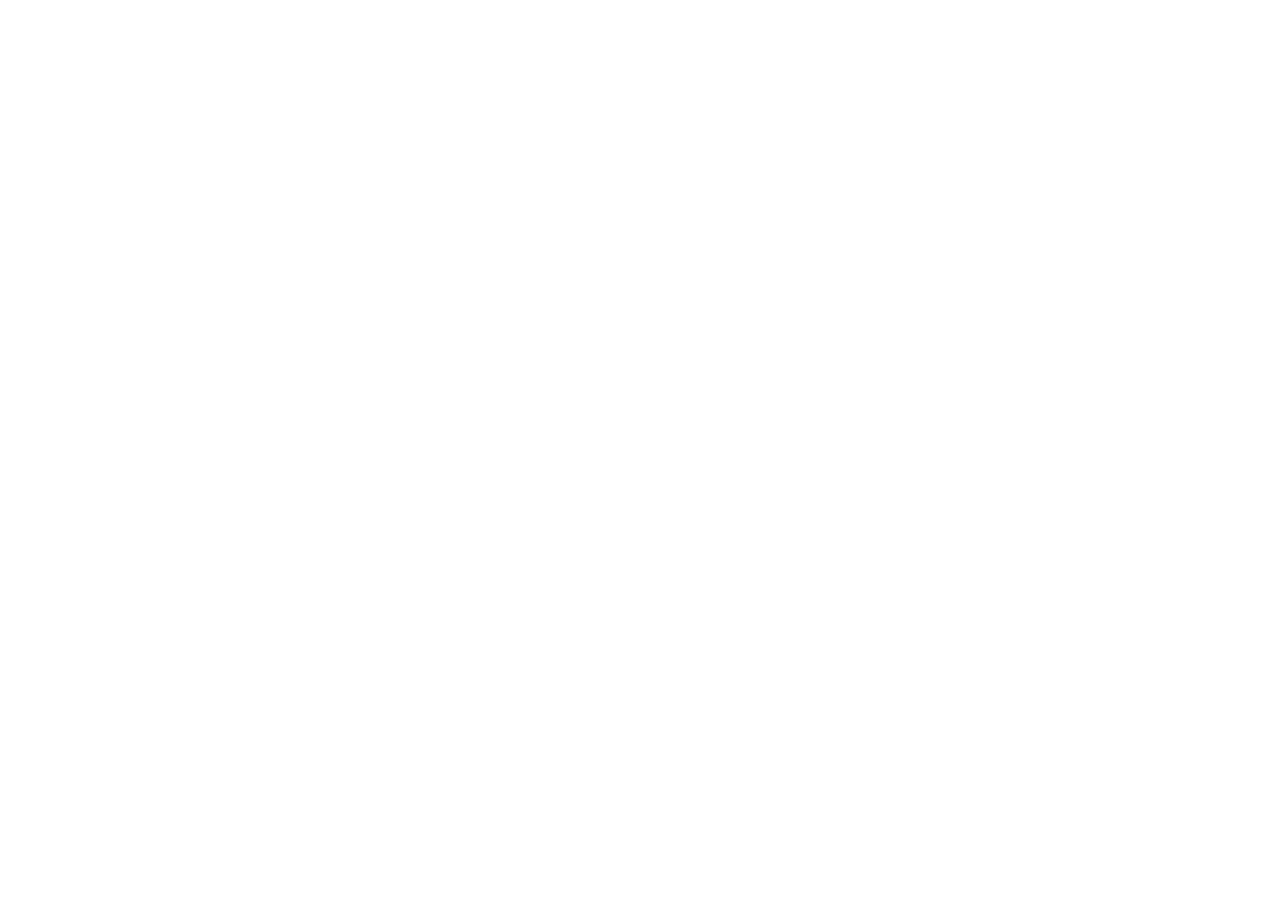
==== index.html @ 3521c60b "Initialised main story-line variables" ====
<!DOCTYPE html>
<html>
<head>
    <meta charset="utf-8" />
    <meta http-equiv="X-UA-Compatible" content="IE=edge">
    <title>Get to work</title>
    <meta name="viewport" content="width=device-width, initial-scale=1">
    <link rel="stylesheet" type="text/css" media="screen" href="main.css" />
    <script src="js/story.js"></script>
</head>
<body>
    <h1 id="name"></h1>
</body>
</html>
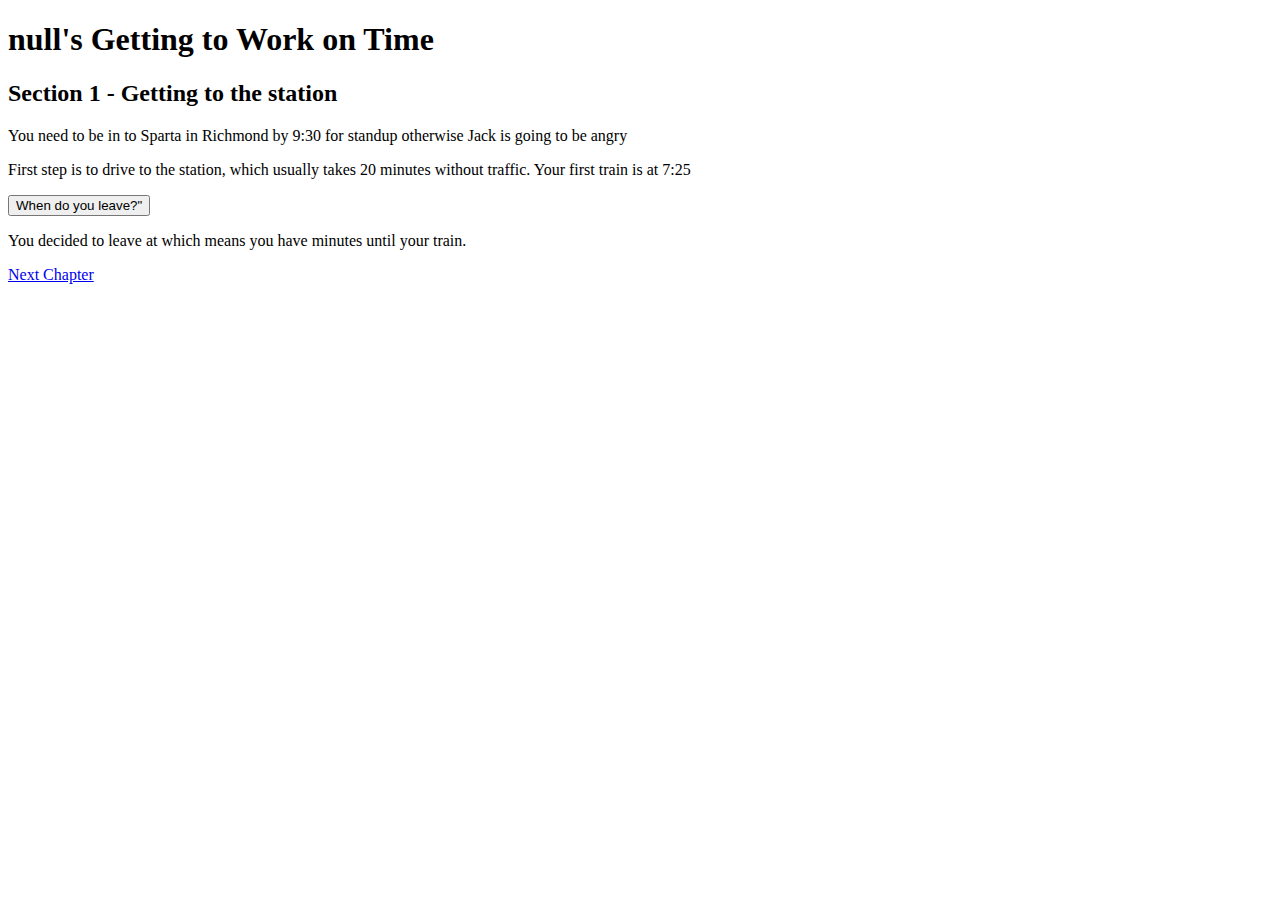
==== commit bbbbaac4: "Finished section1 of storyline, added section2.html" ====
--- a/index.html
+++ b/index.html
@@ -5,10 +5,17 @@
     <meta http-equiv="X-UA-Compatible" content="IE=edge">
     <title>Get to work</title>
     <meta name="viewport" content="width=device-width, initial-scale=1">
-    <link rel="stylesheet" type="text/css" media="screen" href="main.css" />
-    <script src="js/story.js"></script>
+    <link rel="stylesheet" type="text/css" media="screen" href="css/main.css" />
 </head>
 <body>
-    <h1 id="name"></h1>
+    <h1 id="title"></h1>
+    <h2>Section 1 - Getting to the station</h2>
+    <p>You need to be in to Sparta in Richmond by 9:30 for standup otherwise Jack is going to be angry</p>
+    <p>First step is to drive to the station, which usually takes 20 minutes without traffic. Your first train is at 7:25</p>
+    <button type="button" onclick="question1()">When do you leave?"</button>
+    <p>You decided to leave at <span id=leaveTime></span> which means you have <span id="mins"></span> minutes until your train.</p>
+    <p id="missTrain"></p>
+    <a href="html/chapter-2.html">Next Chapter</a>
+    <script src="js/story.js"></script>
 </body>
 </html>--- a/css/main.css
+++ b/css/main.css
@@ -0,0 +1,3 @@
+#driveToStation {
+    display: none;
+}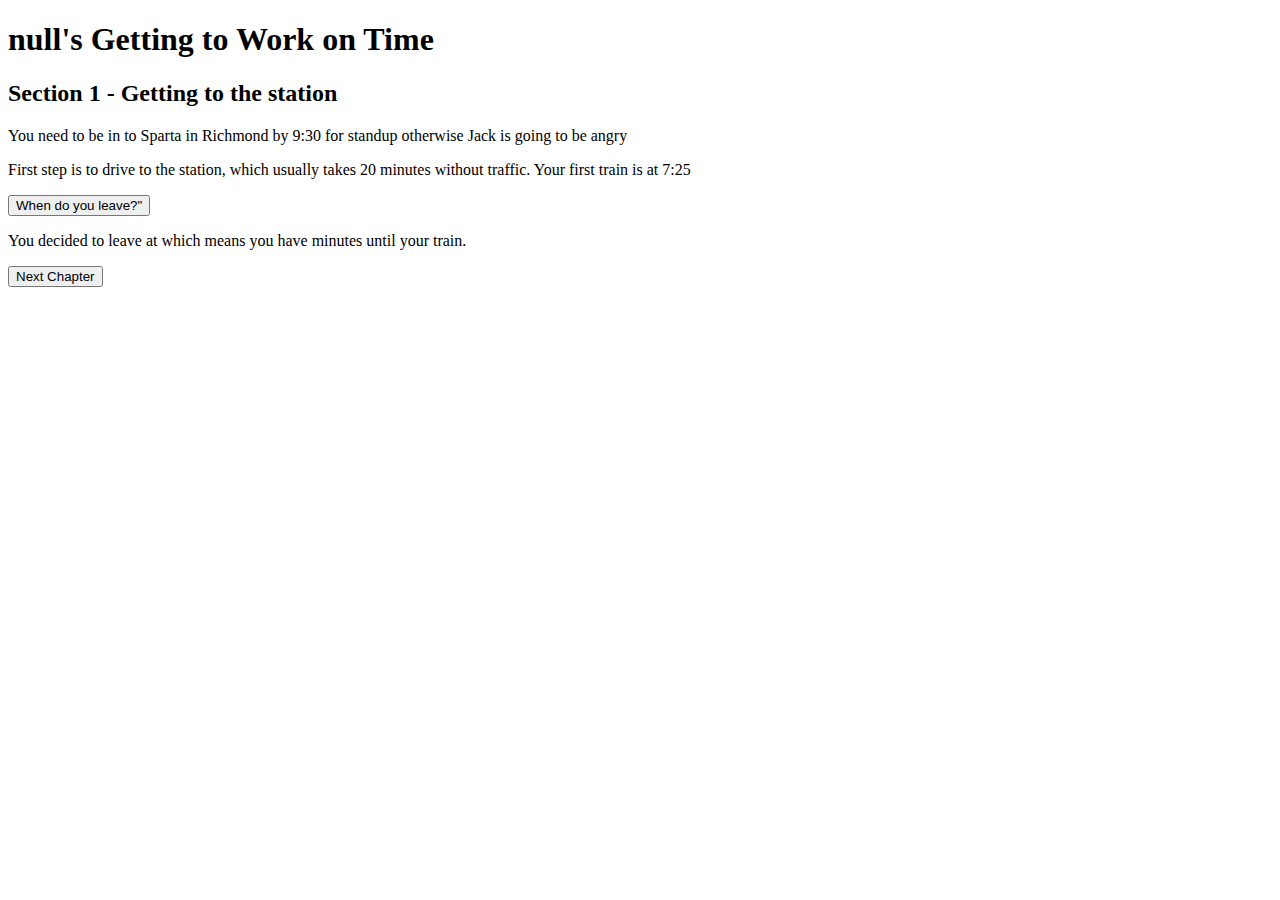
==== commit abab9764: "Removed the second chapter page, added second chapter content" ====
--- a/index.html
+++ b/index.html
@@ -15,7 +15,10 @@
     <button type="button" onclick="question1()">When do you leave?"</button>
     <p>You decided to leave at <span id=leaveTime></span> which means you have <span id="mins"></span> minutes until your train.</p>
     <p id="missTrain"></p>
-    <a href="html/chapter-2.html">Next Chapter</a>
+    <button type="button" onclick="nextChapter()">Next Chapter</button>
+    <div id="chapter2"></div>
+    <p id="getACoffee"></p>
+    <p id="afterCoffee"></p>
     <script src="js/story.js"></script>
 </body>
 </html>